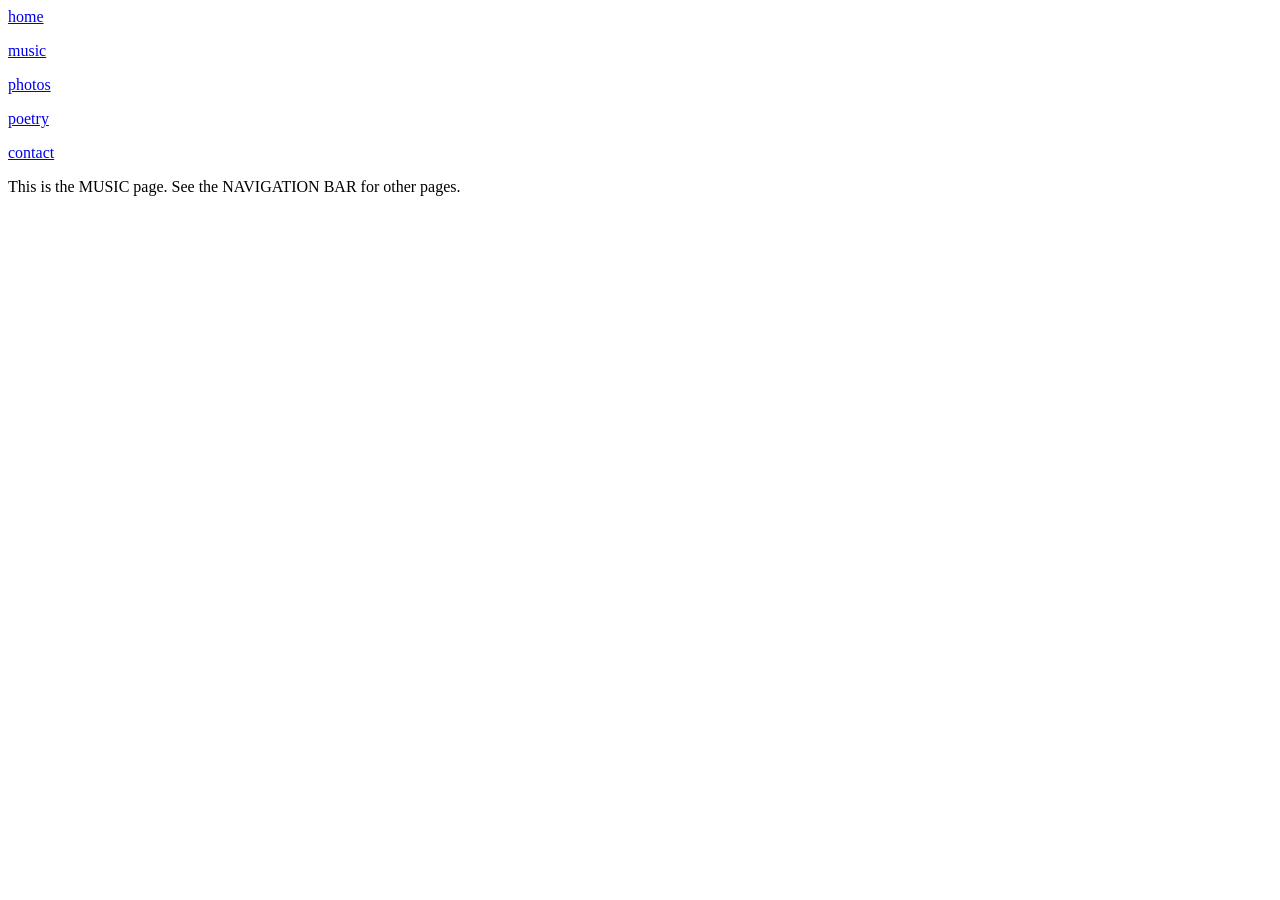
==== index.html @ ca2edd6b "Create index.html" ====
<html>
    <head>
        <link rel="stylesheet" href="style.css">
        
        <link rel="preconnect" href="https://fonts.googleapis.com">
        <link rel="preconnect" href="https://fonts.gstatic.com" crossorigin>
        <link href="https://fonts.googleapis.com/css2?family=EB+Garamond:ital,wght@0,400..800;1,400..800&display=swap" rel="stylesheet">
        
    </head>
    <body>
        <div class="nav">
            <p><a href="index.html">home</a></p>
            
            <p><a href="music.html">music</a></p>
            
            <p><a href="photo.html">photos</a></p>
            
            <p><a href="poet.html">poetry</a></p>
            
            <p><a href="contact.html">contact</a></p>
        </div>
        <div>
            <p>
                This is the MUSIC page. See the NAVIGATION BAR for other pages.
            </p>
        </div>
    </body>
</html>
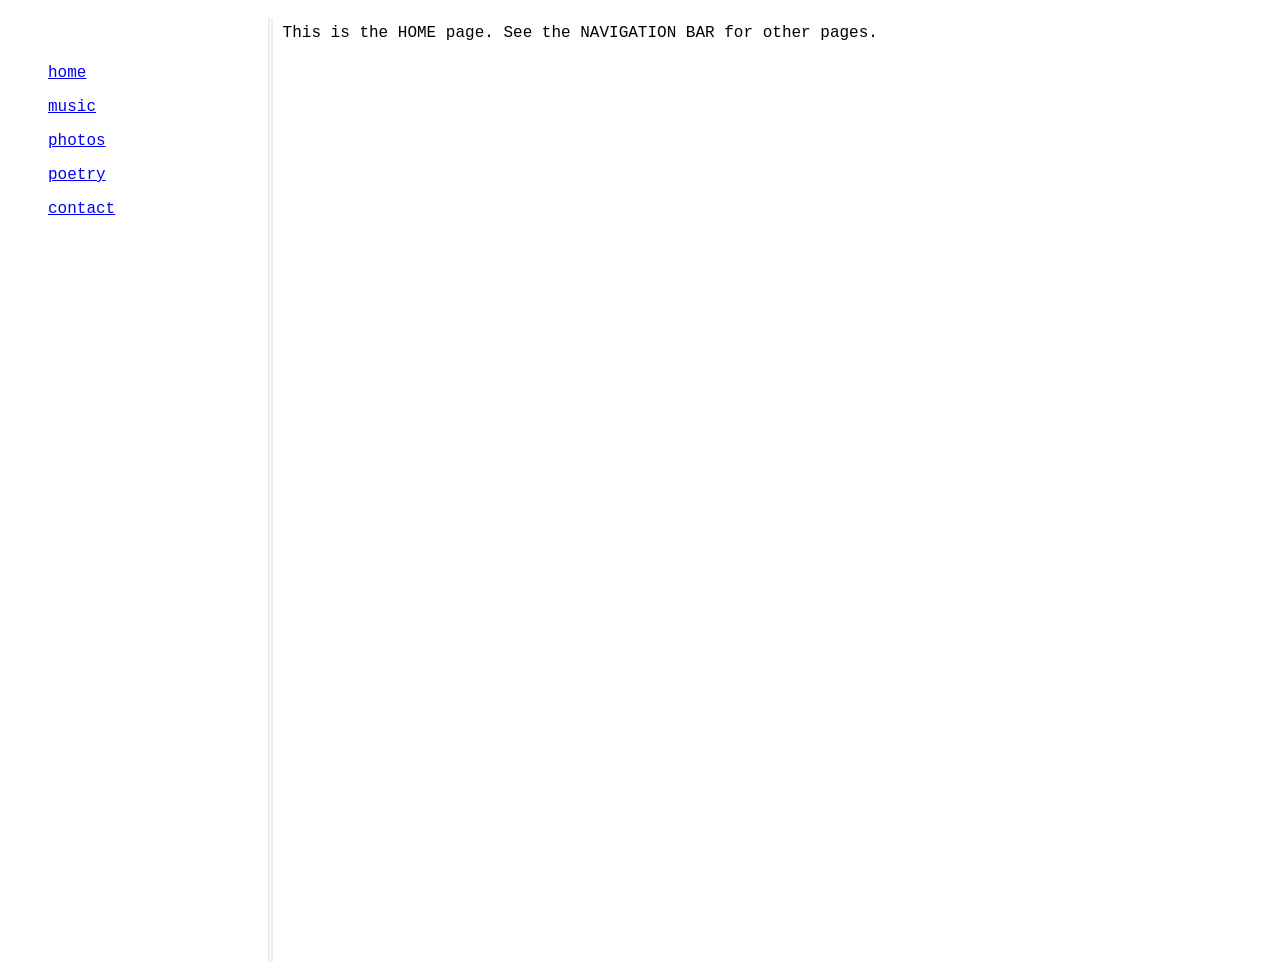
==== commit 448dbd2d: "Update index.html" ====
--- a/index.html
+++ b/index.html
@@ -21,7 +21,7 @@
         </div>
         <div>
             <p>
-                This is the MUSIC page. See the NAVIGATION BAR for other pages.
+                This is the HOME page. See the NAVIGATION BAR for other pages.
             </p>
         </div>
     </body>
--- a/style.css
+++ b/style.css
@@ -0,0 +1,42 @@
+body{
+    font-family: 'Courier New', Courier, monospace;
+}
+div{
+    overflow: hidden;
+}
+.garamond {
+  font-family: "EB Garamond", serif;
+  font-optical-sizing: auto;
+  font-weight: 400;
+  font-style: normal;
+  font-size:110%;
+}
+.center{
+    text-align: center;
+}
+.bg-gray{
+    background-color:#eee;
+    padding:10px;
+    margin-top:10px;
+    margin-bottom:10px;
+}
+  .nav{
+      margin:10px;
+      padding:30px;
+  }
+@media only screen and (min-width: 600px) {
+  .nav{
+      float:left;
+      width:15%;
+      height:100%;
+      border-right:5px double #eee;
+  }
+}
+@media only screen and (max-width: 600px) {
+  .nav{
+      border-bottom:5px double #eee;
+  }
+  .nav p{
+      display:inline;
+  }
+}
